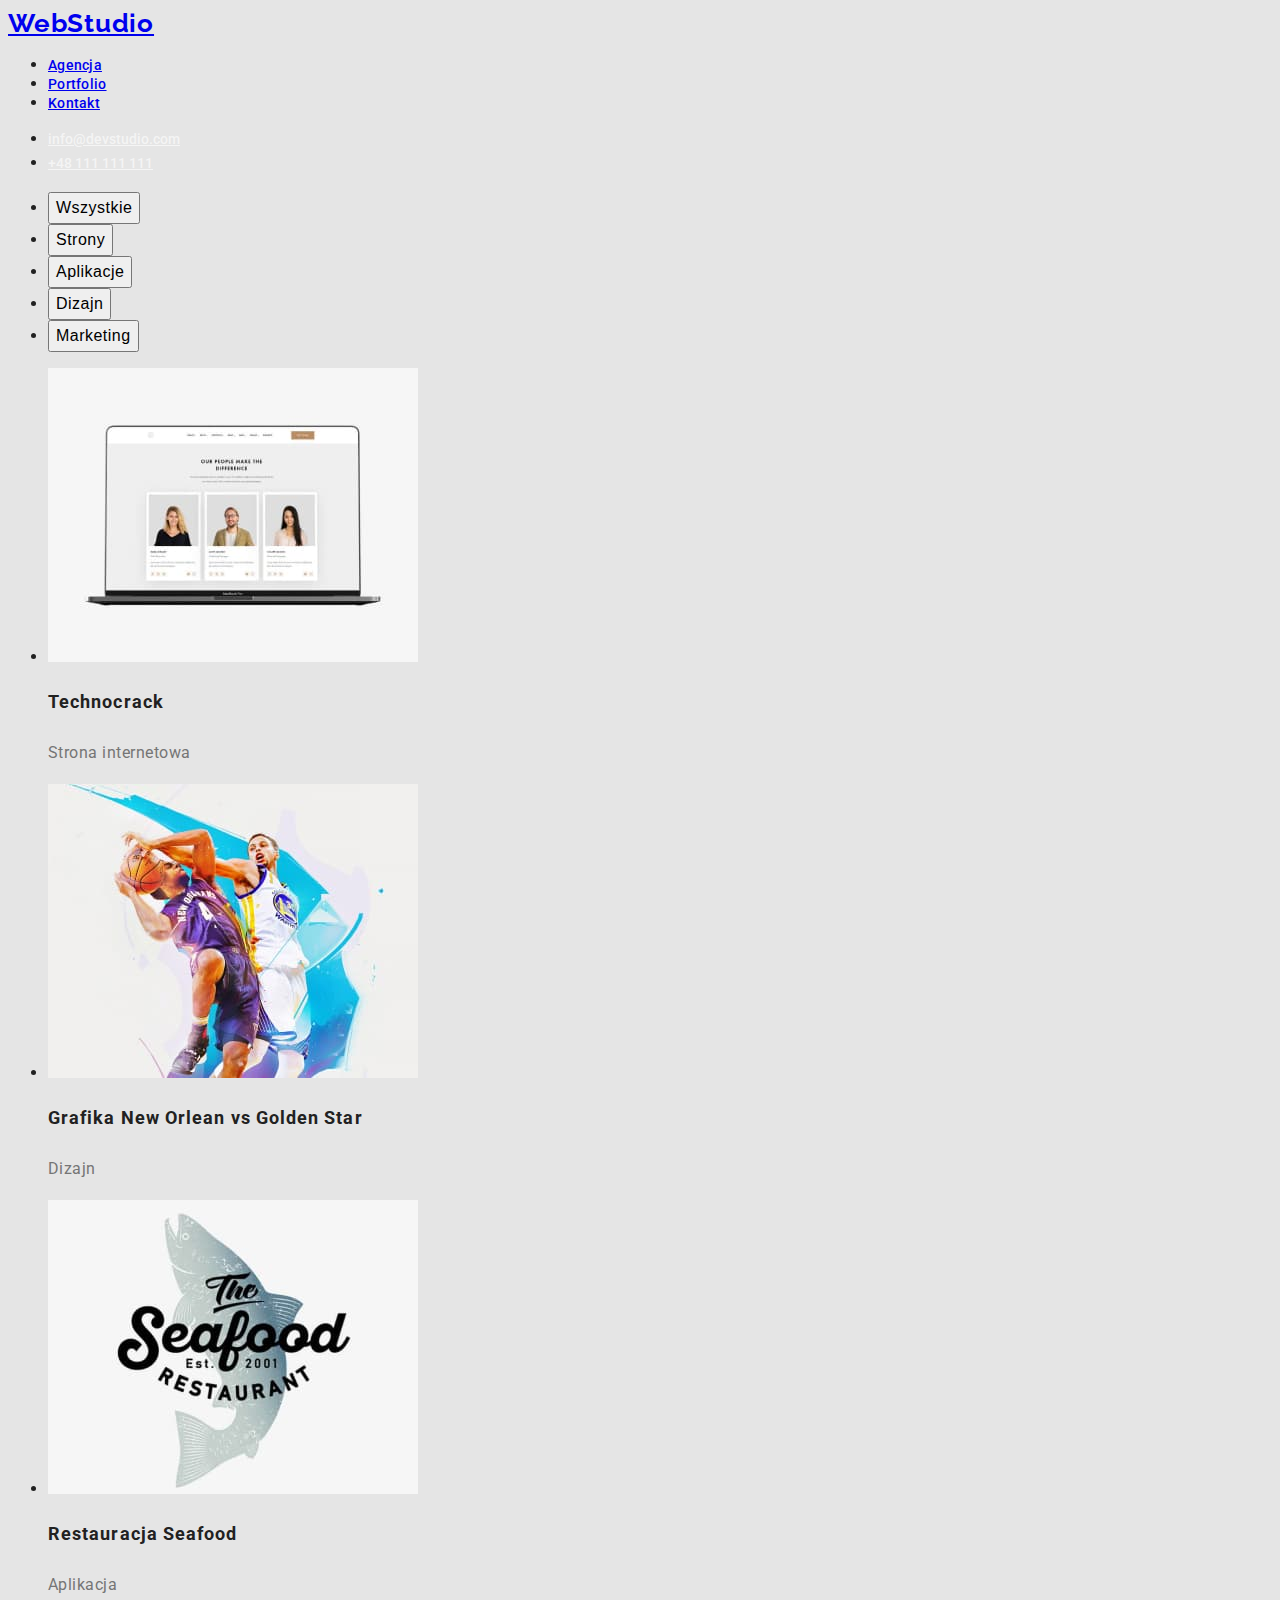
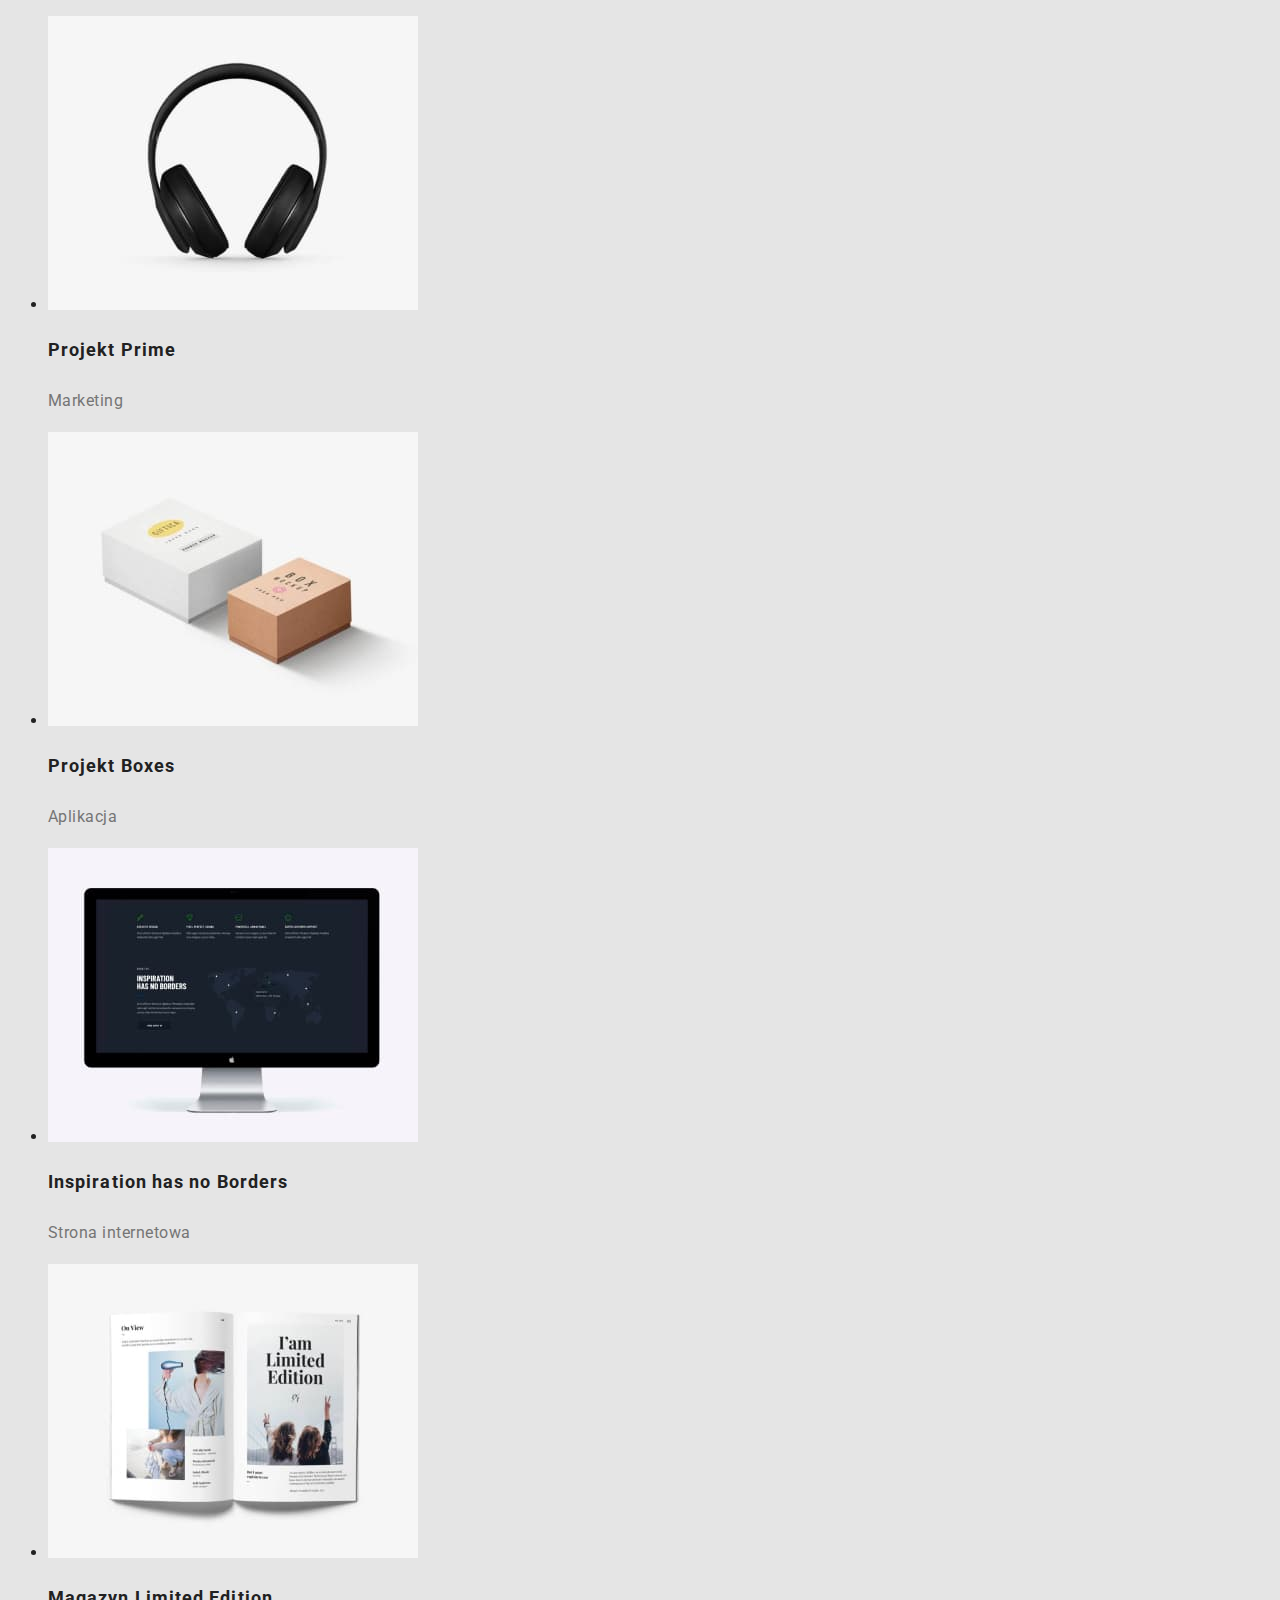
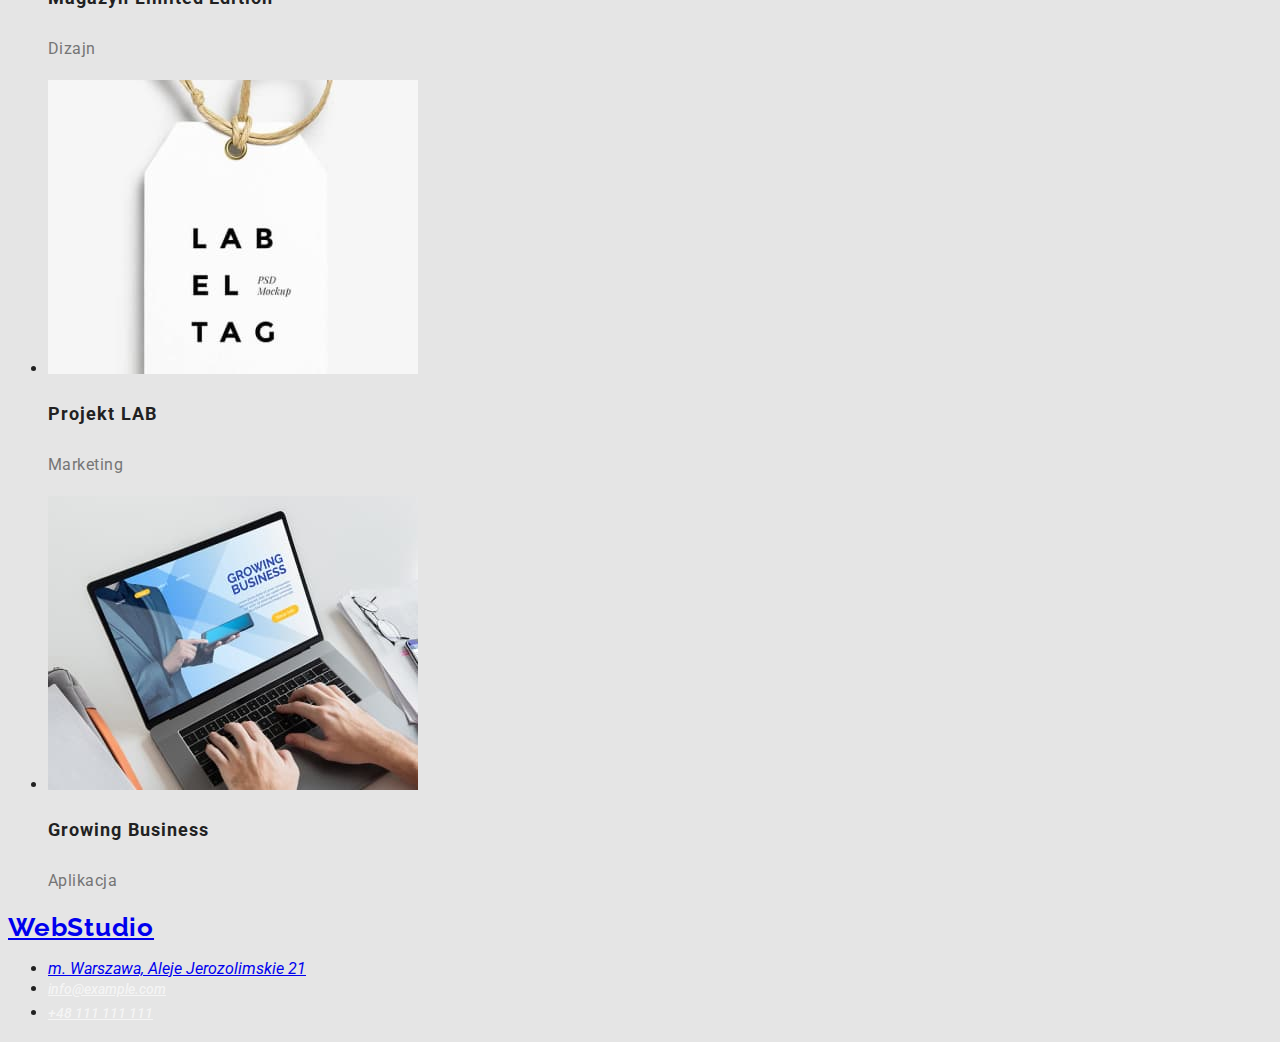
==== portfolio.html @ cc50cc55 "Add files via upload" ====
<!DOCTYPE html>
<html lang="en">
  <head>
    <meta charset="UTF-8" />
    <meta http-equiv="X-UA-Compatible" content="IE=edge" />
    <meta name="viewport" content="width=device-width, initial-scale=1.0" />
    <title>Portfolio</title>
    <link rel="stylesheet" href="styles.css">
    <link rel="preconnect" href="https://fonts.googleapis.com">
    <!-- Raleway-->
<link rel="preconnect" href="https://fonts.gstatic.com" crossorigin>
<link href="https://fonts.googleapis.com/css2?family=Raleway:wght@700&display=swap" rel="stylesheet">
<!-- roboto --> 
<link rel="preconnect" href="https://fonts.googleapis.com">
<link rel="preconnect" href="https://fonts.gstatic.com" crossorigin>
<link href="https://fonts.googleapis.com/css2?family=Raleway:wght@700&family=Roboto:wght@400;500;700;900&display=swap" rel="stylesheet">


  </head>
  <body>
    <header>
      <a class="logo" href="WebStudio">WebStudio</a>
      <nav>
        <ul>
          <li><a class="nav" href="/index.html">Agencja</a></li>
          <li><a class="nav" href="/portfolio.html">Portfolio</a></li>
          <li><a class="nav" href="#">Kontakt</a></li>
        </ul>
      </nav>
      <ul>
        <li><a class="contact" href="mailto:">info@devstudio.com</a></li>
        <li><a class="contact" href="tel:">+48 111 111 111</a></li>
      </ul>
    </header>
    <main>
      <section>
        <ul>
          <li><button class="button" type="button">Wszystkie</button></li>
          <li><button class="button" type="button">Strony</button></li>
          <li><button class="button" type="button">Aplikacje</button></li>
          <li><button class="button" type="button">Dizajn</button></li>
          <li><button class="button" type="button">Marketing</button></li>
        </ul>
      </section>
      <section>
        <ul>
          <li>
            <img
              src="images/portfolio/img1.jpg"
              alt="laptop ze zdjeciami"
              width="370"
              height="294"
            />
            <p class="picture-title">Technocrack</p>
            <p class="picture-description">Strona internetowa</p>
          </li>
          <li>
            <img
              src="images/portfolio/img2.jpg"
              alt="koszykowka"
              width="370"
              height="294"
            />
            <p class="picture-title">Grafika New Orlean vs Golden Star</p>
            <p class="picture-description">Dizajn</p>
          </li>
          <li>
            <img
              src="images/portfolio/img3.jpg"
              alt="logo seafood"
              width="370"
              height="294"
            />
            <p class="picture-title">Restauracja Seafood</p>
            <p class="picture-description">Aplikacja</p>
          </li>
          <li>
            <img
              src="images/portfolio/img4.jpg"
              alt="sluchawki"
              width="370"
              height="294"
            />
            <p class="picture-title">Projekt Prime</p>
            <p class="picture-description">Marketing</p>
          </li>
          <li>
            <img
              src="images/portfolio/img5.jpg"
              alt="pudelka"
              width="370"
              height="294"
            />
            <p class="picture-title">Projekt Boxes</p>
            <p class="picture-description">Aplikacja</p>
          </li>
          <li>
            <img
              src="images/portfolio/img6.jpg"
              alt="monitor"
              width="370"
              height="294"
            />
            <p class="picture-title">Inspiration has no Borders</p>
            <p class="picture-description">Strona internetowa</p>
          </li>
          <li>
            <img
              src="images/portfolio/img7.jpg"
              alt="ksiazka"
              width="370"
              height="294"
            />
            <p class="picture-title">Magazyn Limited Edition</p>
            <p class="picture-description">Dizajn</p>
          </li>
          <li>
            <img
              src="images/portfolio/img8.jpg"
              alt="tag z nazwa"
              width="370"
              height="294"
            />
            <p class="picture-title">Projekt LAB</p>
            <p class="picture-description">Marketing</p>
          </li>
          <li>
            <img
              src="images/portfolio/img9.jpg"
              alt="czlowiek piszacy na laptopie"
              width="370"
              height="294"
            />
            <p class="picture-title">Growing Business</p>
            <p class="picture-description">Aplikacja</p>
          </li>
        </ul>
      </section>
         <footer>
      <a class="logo" href="WebStudio">WebStudio</a>
      <address>
        <ul>
          <li>
            <a href="https://goo.gl/maps/EpboLFkDeiHd2VRH7"
              >m. Warszawa, Aleje Jerozolimskie 21</a
            >
          </li>
          <li><a class="contact" href="mailto:">info@example.com</a></li>
          <li><a class="contact" href="tel:">+48 111 111 111</a></li>
        </ul>
      </address>
    </footer>
    </main>
  </body>
</html>
---- styles.css ----
/* === HEADER === */
:root {
  --main-font: "Roboto", sans-serif;
  --secondary-font: "Raleway", sans-serif;
  --main-color: #2196f3;
}
body {
  font-family: "Roboto", sans-serif;
  color: #212121;
  background-color: #e5e5e5;
}
.nav {
  font-weight: 500;
  font-size: 14px;
  line-height: 1.142;
  letter-spacing: 0.02em;
}
.nav:hover,
:focus {
  color: var(--main-color);
}
/* === END HEADER ===*/

/* === COMPONENTS ===*/
.button {
  font-weight: 500;
  font-size: 16px;
  cursor: pointer;
  line-height: 1.625;
  letter-spacing: 0.03em;
}
.button:hover,
:focus {
  background-color: var(--main-color);
  color: #ffffff;
}
.order-service-button {
  font-weight: 900;
  font-size: 16;
  background-color: var(--main-color);
  color: #ffffff;
  line-height: 1.875;
  cursor: pointer;
  letter-spacing: 0.06em;
}
/* === END COMPONENTS ===*/

/* === BODY ===*/
.title {
  font-weight: 900;
  font-size: 44px;
  line-height: 1.363;

  letter-spacing: 0.06em;
  text-transform: uppercase;
  color: #ffffff;
}
.sub-title {
  font-weight: bold;
  font-size: 36px;
  line-height: 1.166;
  letter-spacing: 0.03em;
}
.picture-title {
  font-weight: bold;
  font-size: 18px;
  line-height: 2;
  letter-spacing: 0.06em;
}
.picture-description {
  font-weight: normal;
  font-size: 16px;
  line-height: 1.875;
  letter-spacing: 0.03em;
}
.employee-description {
  font-size: 16px;
  color: #757575;
  line-height: 1.187;
  letter-spacing: 0.03em;
}
.picture-description {
  line-height: 1.875;
  color: #757575;
}
.lorem-ipsum {
  font-weight: bold;
  font-size: 14px;
  line-height: 1.276;
  letter-spacing: 0.03em;
  text-transform: uppercase;
}
.lorem-description {
  font-weight: normal;
  font-size: 14px;
  line-height: 1.714;
  letter-spacing: 0.03em;
  color: #757575;
}
.employee-name {
  font-weight: 500;
  font-size: 16px;
  line-height: 1.187;
  letter-spacing: 0.03em;
}

/* === END BODY === */

/* === FOOTER === */
.contact-top .contact {
  font-weight: 500;
  font-size: 14px;
  line-height: 1.142;
  letter-spacing: 0.02em;
  color: #757575;
}
.logo {
  font-family: var(--secondary-font);
  font-weight: bold;
  font-size: 26px;
  line-height: 1.192;
  letter-spacing: 0.03em;
}
.contact {
  font-weight: 500;
  font-size: 14px;
  color: rgba(255, 255, 255, 0.6);
  line-height: 1.7142;
}
.contact:hover,
:focus {
  text-decoration: underline;
  color: var(--main-color);
}
.contact-list .contact-address {
  color: #ffffff;
}

/* === END FOOTER ===*/
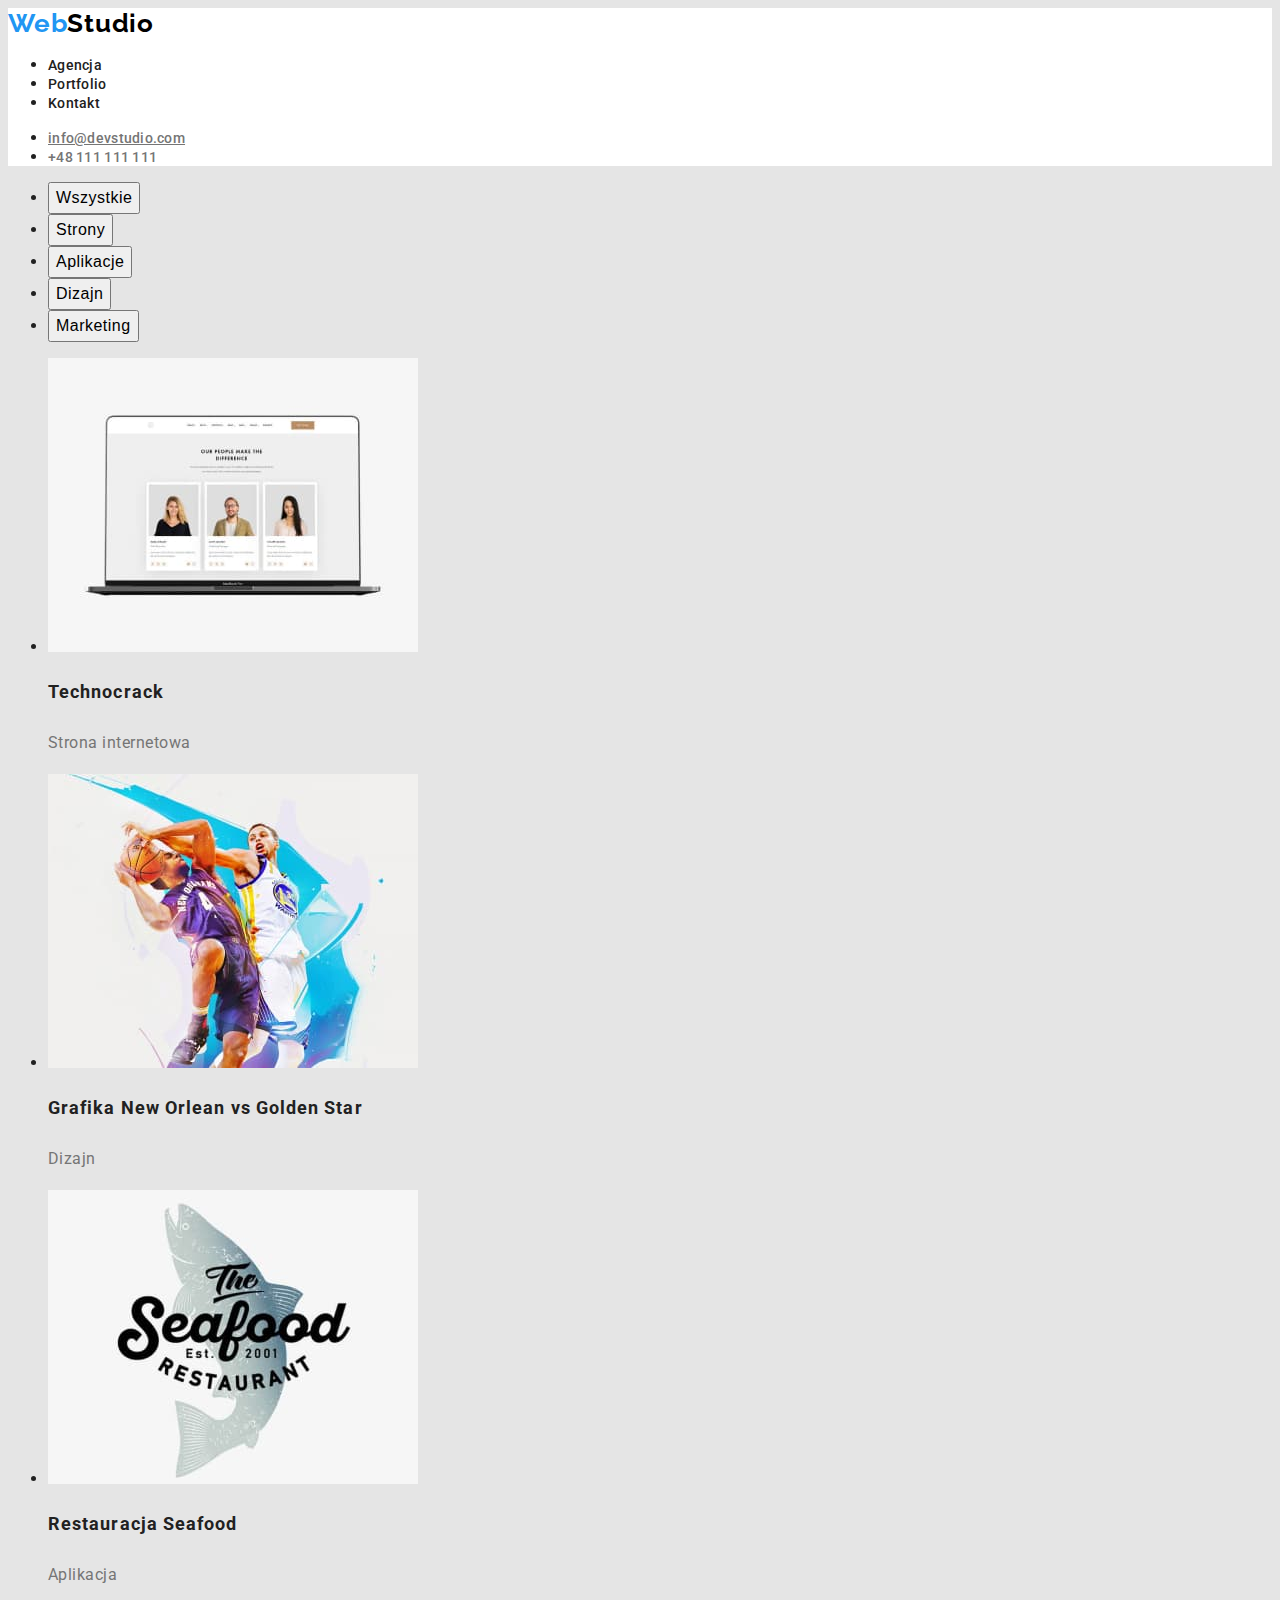
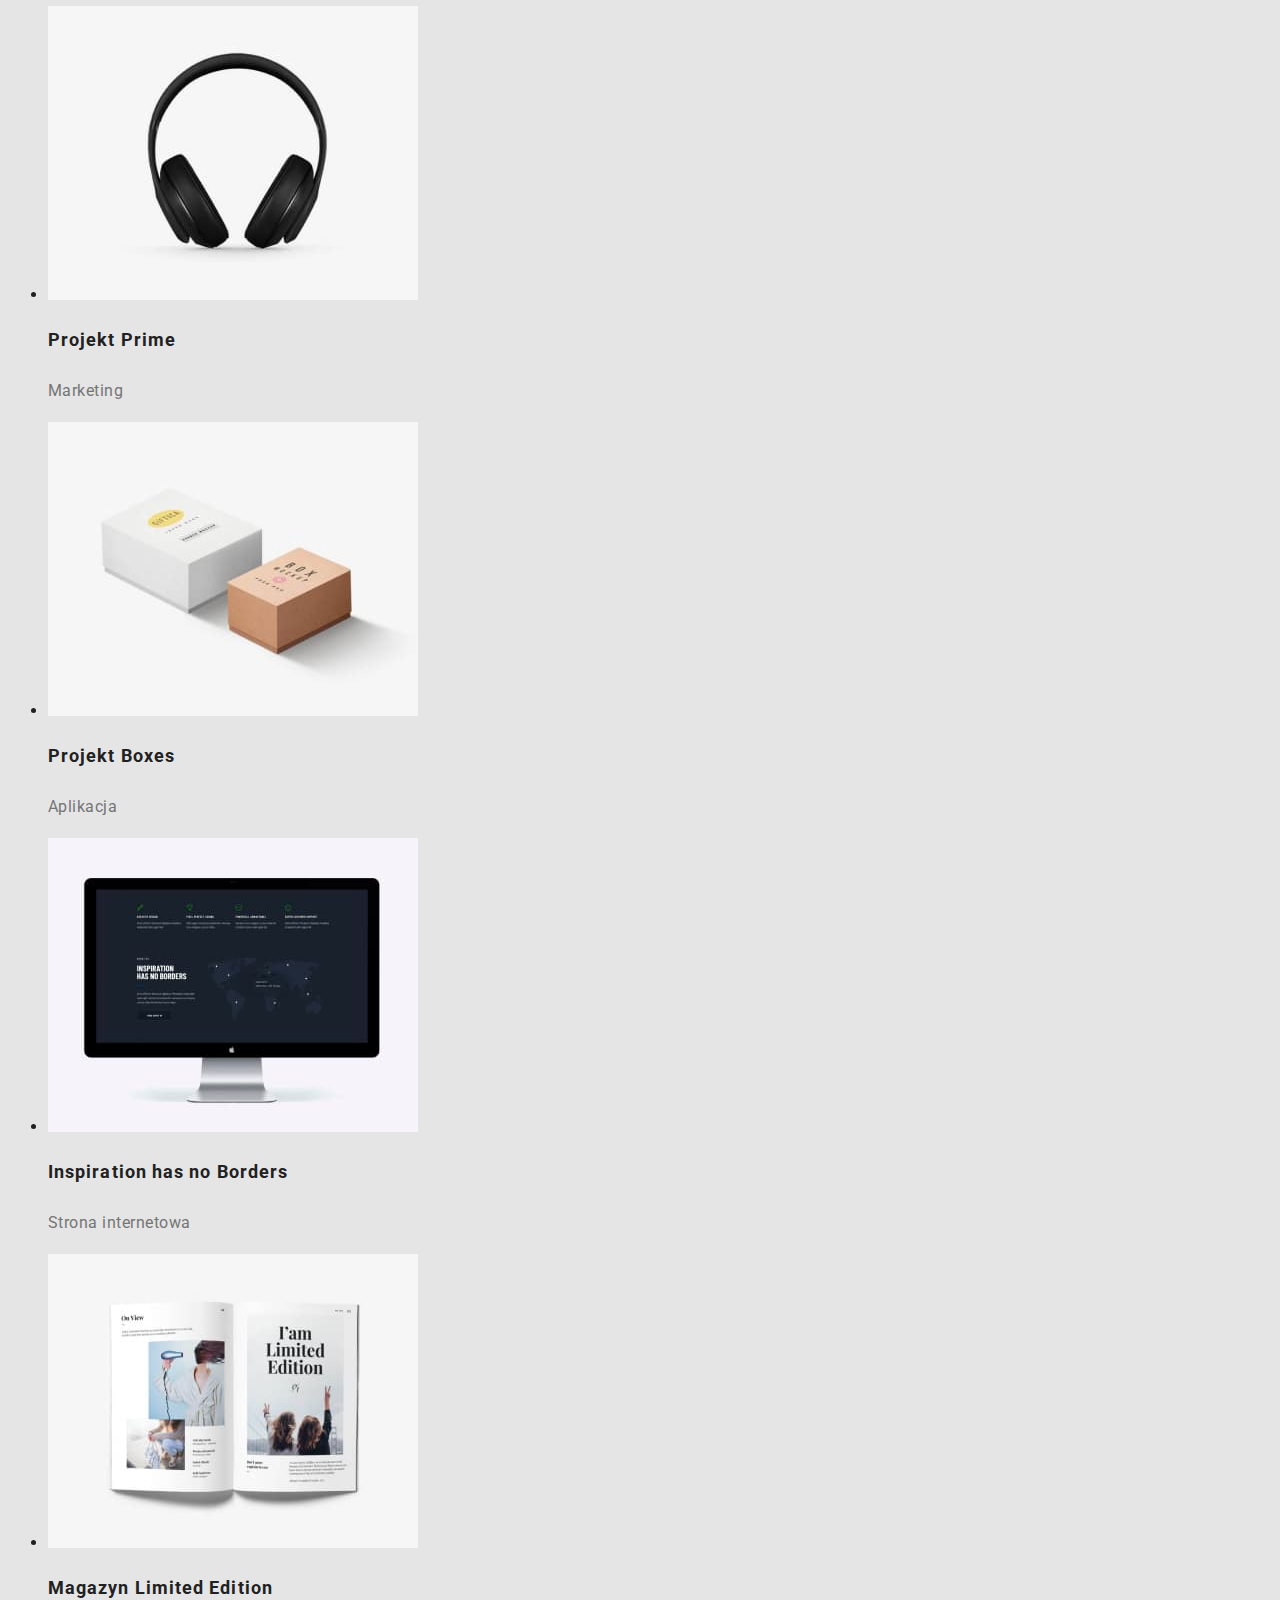
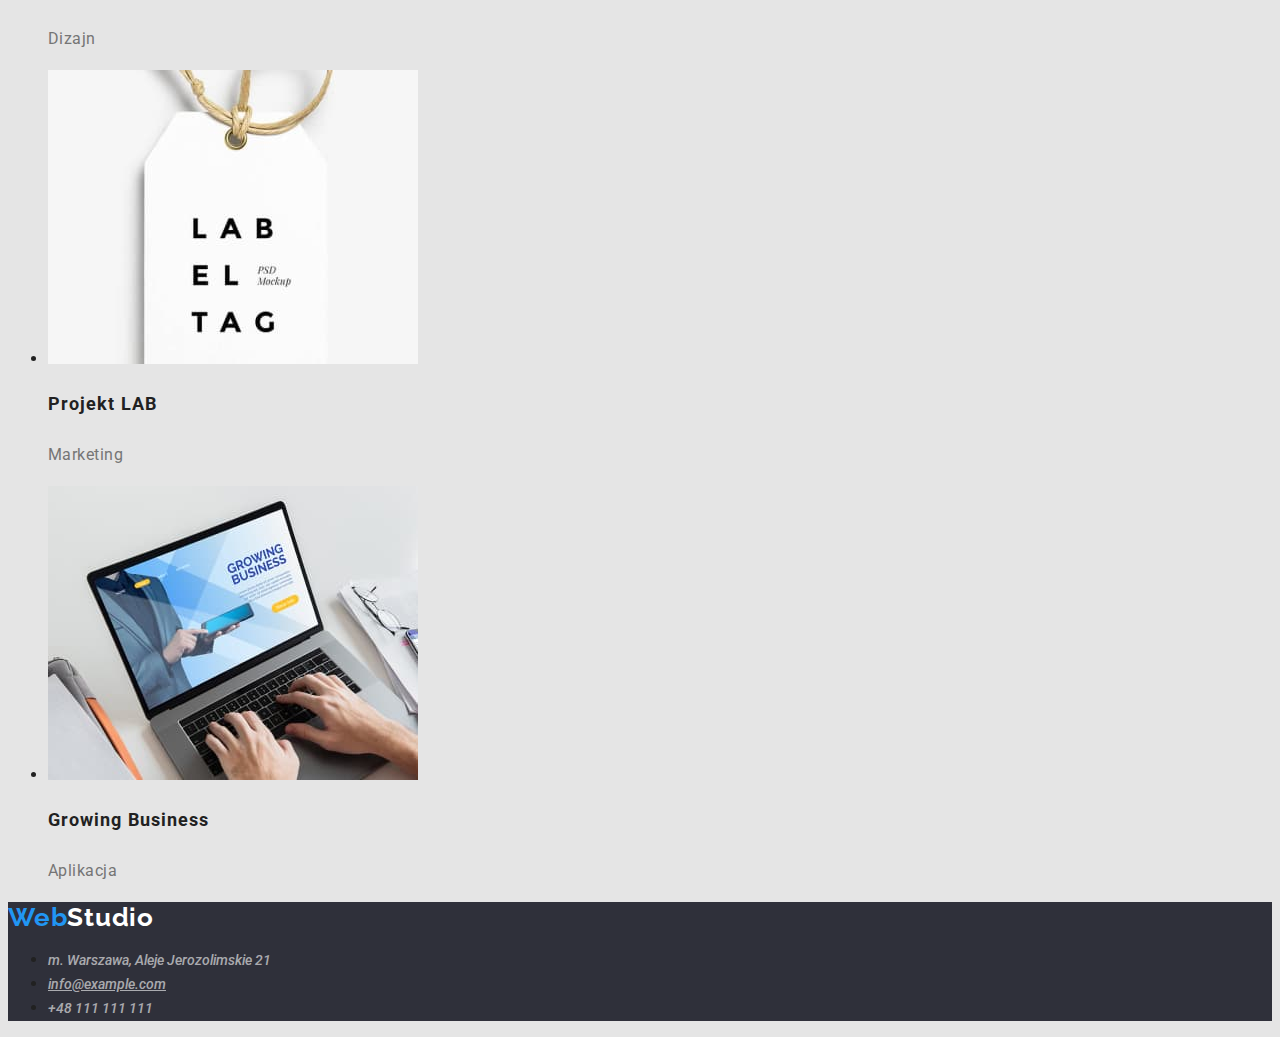
==== commit 81bab379: "Add files via upload" ====
--- a/portfolio.html
+++ b/portfolio.html
@@ -18,18 +18,18 @@
 
   </head>
   <body>
-    <header>
-      <a class="logo" href="WebStudio">WebStudio</a>
+    <header class="header">
+      <a class="logo" href="WebStudio"><span class="web-logo">Web</span><span class="studio-logo">Studio</a></span>
       <nav>
         <ul>
-          <li><a class="nav" href="/index.html">Agencja</a></li>
-          <li><a class="nav" href="/portfolio.html">Portfolio</a></li>
+          <li><a class="nav" href="index.html">Agencja</a></li>
+          <li><a class="nav" href="portfolio.html">Portfolio</a></li>
           <li><a class="nav" href="#">Kontakt</a></li>
         </ul>
       </nav>
-      <ul>
-        <li><a class="contact" href="mailto:">info@devstudio.com</a></li>
-        <li><a class="contact" href="tel:">+48 111 111 111</a></li>
+      <ul class="contact-top">
+        <li><a class="contact mail" href="mailto:">info@devstudio.com</a></li>
+        <li><a class="contact tel" href="tel:">+48 111 111 111</a></li>
       </ul>
     </header>
     <main>
@@ -136,17 +136,17 @@
           </li>
         </ul>
       </section>
-         <footer>
-      <a class="logo" href="WebStudio">WebStudio</a>
+         <footer class="footer">
+      <a class="logo" href="WebStudio"><span class="web-logo">Web</span><span class="studio-logo-bottom">Studio</a></span>
       <address>
         <ul>
           <li>
-            <a href="https://goo.gl/maps/EpboLFkDeiHd2VRH7"
+            <a class="contact contact-address" href="https://goo.gl/maps/EpboLFkDeiHd2VRH7"
               >m. Warszawa, Aleje Jerozolimskie 21</a
             >
           </li>
-          <li><a class="contact" href="mailto:">info@example.com</a></li>
-          <li><a class="contact" href="tel:">+48 111 111 111</a></li>
+          <li><a class="contact mail" href="mailto:">info@example.com</a></li>
+          <li><a class="contact tel" href="tel:">+48 111 111 111</a></li>
         </ul>
       </address>
     </footer>
--- a/styles.css
+++ b/styles.css
@@ -3,17 +3,21 @@
   --main-font: "Roboto", sans-serif;
   --secondary-font: "Raleway", sans-serif;
   --main-color: #2196f3;
+  --main-background: #e5e5e5;
+ 
 }
 body {
   font-family: "Roboto", sans-serif;
   color: #212121;
-  background-color: #e5e5e5;
+  background: var(--main-background);
 }
 .nav {
   font-weight: 500;
   font-size: 14px;
   line-height: 1.142;
   letter-spacing: 0.02em;
+  color: #212121;
+  text-decoration: none;
 }
 .nav:hover,
 :focus {
@@ -37,20 +41,36 @@
 .order-service-button {
   font-weight: 900;
   font-size: 16;
-  background-color: var(--main-color);
-  color: #ffffff;
   line-height: 1.875;
   cursor: pointer;
   letter-spacing: 0.06em;
 }
+.order-service-button:hover,
+:focus {
+  background-color: var(--main-color);
+  color: #ffffff;
+}
+.solutions,
+.footer {
+  background: #2f303a;
+}
+.our-team {
+  background: #f5f4fa;
+}
+.header {
+  background: #ffffff;
+}
+.web-logo{color: var(--main-color);}
+.studio-logo{ color: #000000}
+.studio-logo-bottom {color: #FFFFFF;}
 /* === END COMPONENTS ===*/
 
 /* === BODY ===*/
+
 .title {
   font-weight: 900;
   font-size: 44px;
   line-height: 1.363;
-
   letter-spacing: 0.06em;
   text-transform: uppercase;
   color: #ffffff;
@@ -129,11 +149,13 @@
 }
 .contact:hover,
 :focus {
-  text-decoration: underline;
   color: var(--main-color);
 }
 .contact-list .contact-address {
   color: #ffffff;
 }
-
+.contact-address,
+.tel,.logo {
+  text-decoration: none;
+}
 /* === END FOOTER ===*/
